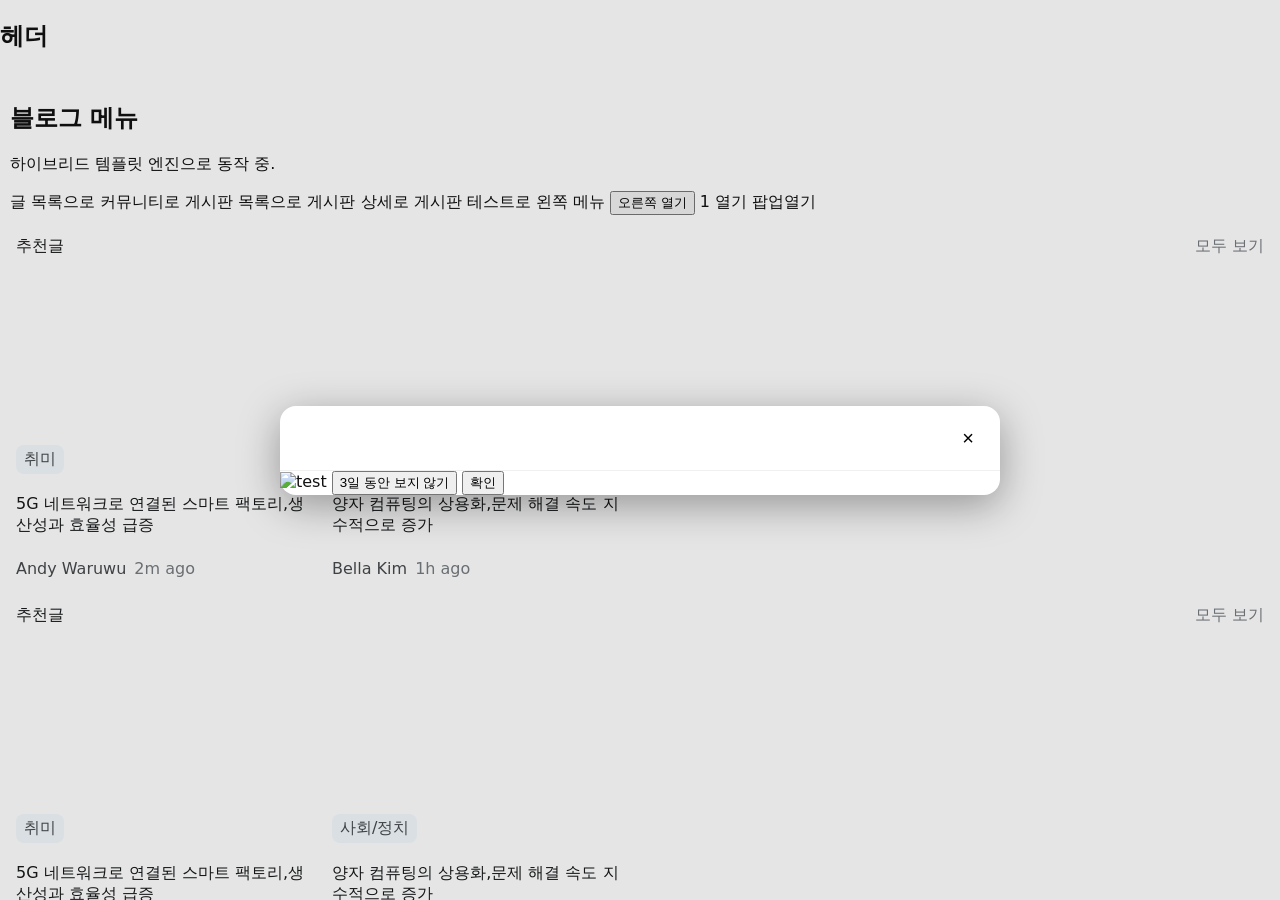
==== index.html @ c58dd1ce "demo" ====
<!doctype html>
<html lang="ko">
<head>
  <meta charset="utf-8">
  <meta name="viewport" content="width=device-width, initial-scale=1, maximum-scale=1, minimum-scale=1, user-scalable=no, viewport-fit=cover">
  <title>Blog Template</title>
  <meta name="apple-mobile-web-app-capable" content="yes">
  <meta name="apple-mobile-web-app-status-bar-style" content="black-translucent">
  <meta name="msapplication-tap-highlight" content="no">
  <meta name="hybrid:disable-onboarding" content="1">
  <meta name="hybrid:disable-intro" content="1">
  <link rel="manifest" href="./manifest.json">
  <meta name="theme-color" content="#ffffff">
  <link href="https://cdn.jsdelivr.net/npm/bootstrap-icons@1.11.1/font/bootstrap-icons.css" rel="stylesheet" >
  <link rel='stylesheet' href='https://cdn-uicons.flaticon.com/2.1.0/uicons-solid-rounded/css/uicons-solid-rounded.css'>
  <link rel='stylesheet' href='https://cdn-uicons.flaticon.com/2.1.0/uicons-regular-rounded/css/uicons-regular-rounded.css'>
  <link rel="stylesheet" href="./engine/css/base.css">
  <link rel="stylesheet" href="./engine/css/styleGuide.css">
  <link rel="stylesheet" href="./engine/css/component.css">
  <link rel="stylesheet" href="./engine/css/popup.css">
</head>
<body id="root">
  <script type="module">
    import Core from "./engine/js/core.js";
    Core.initApp('./appConfig.json');
    // In dev, skip SW to avoid caching preventing live updates
    const isLocalDev = ['localhost', '127.0.0.1'].includes(location.hostname);
    if ('serviceWorker' in navigator && !isLocalDev) {
      window.addEventListener('load', () => {
        navigator.serviceWorker.register('./engine/service-worker.js');
      });
    }
  </script>
  <!-- Load dev client bundle to enable live reload when running webpack-dev-server -->
  <script>
    (function(){
      var isLocal = location.hostname === 'localhost' || location.hostname === '127.0.0.1';
      if (isLocal) {
        var s = document.createElement('script');
        s.src = '/noop.js';
        document.body.appendChild(s);
      }
    })();
  </script>
  <script src="./engine/js/popup.js"></script>
  <script>window.Popup && Popup.init();</script>
</body>
</html>
---- engine/css/base.css ----
/* Base reset & variables */
:root{
  --primary-color:#ffffff;
  --bg:#ffffff;
  --text:#111111;
  --appbar-height:56px;
  --tabbar-height:60px;
  --transition:220ms ease;
  /* font-family: system-ui, -apple-system, Segoe UI, Roboto, Pretendard, sans-serif; */
}
*{box-sizing:border-box}
html,body{height:100dvh;margin:0;background:var(--bg);color:var(--text)}
/*a 태그 선택시 기본 디자인 제거 */
a{text-decoration:none;color:inherit}
/*a태그 셀렉트시 기본 디자인 제거 */
a:focus{outline:none;}

/* Appbar / Tabbar */
.appbar{
  background:rgba(255, 255, 255, 0.7);
  height:calc(var(--appbar-height) + env(safe-area-inset-top));
  display:flex;
  align-items:center;
  gap:8px;
  padding:env(safe-area-inset-top) 10px 0 10px;
  position:fixed;
  top:0;
  left:0;
  width:100%;
  z-index: 10;
}
.appbar-left{
  left:10px;
}
.appbar-right{
  position:absolute;
  top:calc(env(safe-area-inset-top) + 18px);
  right:10px;
}
.appbar.appheader{ z-index: 201; }
.appbar .title{font-weight:700;font-size:20px;}
.appbar button{
  background:none;
  border:none;
  padding:0;
  margin:0;
  cursor:pointer;
  color:#060505;
  font-size:18px;
}
.tabbar{
  position:fixed;
  bottom:0;
  left:0;
  width:100%;
  height:calc(var(--tabbar-height) + env(safe-area-inset-bottom));
  display:flex;justify-content:space-around;
  border-top:1px solid #e9e9e9;
  z-index: 10;
  background:rgba(255, 255, 255, 0.7);
  transition: transform var(--transition);
}
/*.tabbar a 선택 하면 하이라이트, 배경이 안보이게 */
.tabbar a:focus, .tabbar a:active, .tabbar a:hover{
  outline:none;background:none;
  -webkit-touch-callout: none;
  -webkit-user-select: none;
  user-select: none;
  -webkit-tap-highlight-color: transparent;
}
.tabbar a{flex:1;text-align:center;text-decoration:none;color:#060505;padding:8px 0}
.tabbar a.active{color:var(--primary-color);font-weight:600}
.tabbar a .icon span{font-size:20px;}
.tabbar a span{font-size:13px;}
.tabbar.hide{ transform: translateY(100%); }
.view{
  height:100dvh;
}

/* Views (absolute slide transition) */
.desktop-mode .views{
  position:relative;
  min-height:100dvh;
  overflow:auto; /* 전환 중 튀어나오는 부분 숨김 */
  padding:0px !important;
}

.mobile-mode .views{
  position:relative;
  min-height:calc(100dvh - var(--appbar-height) - var(--tabbar-height));
  overflow:auto; /* 전환 중 튀어나오는 부분 숨김 */
  padding:0px !important;
}

/* 탭바가 없을 때 높이 보정 */
.mobile-mode .no-tabbar .views{
  min-height:calc(100dvh - var(--appbar-height));
}

/* 모바일 모드에서 앱바/탭바와 겹침 방지 패딩 */
.mobile-mode .views{
  padding-top: calc(var(--appbar-height) + env(safe-area-inset-top));
  padding-bottom: calc(var(--tabbar-height) + env(safe-area-inset-bottom));
  min-height:100vh;
}

.view{
  position:absolute; inset:0;
  opacity:0;
  pointer-events:none;
}
.view.active{
  opacity:1; transform:translateX(0);
  pointer-events:auto; z-index:2;
}

.mobile-mode .view .page{
  padding-top:calc(env(safe-area-inset-top) + var(--appbar-height));
  padding-bottom:calc(env(safe-area-inset-bottom) + var(--tabbar-height));
}
.dynamic-view .page{
  /* 동적 뷰 내부는 자체 헤더와만 겹침 고려 */
  padding-top: calc(var(--appbar-height) + env(safe-area-inset-top));
}

/* 방향 전환 클래스 */
.view.anim-in-right  { transform:translateX(24px); }
.view.anim-in-left   { transform:translateX(-24px); }
.view.anim-out-right { transform:translateX(24px); opacity:0; }
.view.anim-out-left  { transform:translateX(-24px); opacity:0; }

/* Offcanvas */
.offcanvas{
  position:fixed; top:0; bottom:0; width:min(80%,320px);
  background:#fff; transition:transform var(--transition); z-index:200;
  padding-top:calc(env(safe-area-inset-top));
  padding-bottom:calc(env(safe-area-inset-bottom));
}
.offcanvas.right{ inset:0 0 0 auto; border-left:1px solid #eee; transform:translateX(100%); }
.offcanvas.left{ inset:0 auto 0 0; border-right:1px solid #eee; transform:translateX(-100%); }
.offcanvas.open{ transform:translateX(0); }
.offcanvas-backdrop{
  position:fixed; inset:0; background:rgba(0,0,0,.3);
  opacity:0; pointer-events:none; transition:opacity var(--transition); z-index:199;
}
.offcanvas-backdrop.show{ opacity:1; pointer-events:auto; }

/* Desktop mode: hide app UI, center content */
.desktop-mode .appbar,
.desktop-mode .tabbar{ display:none !important; }

.desktop-mode .views{
  /* min-height:auto; */
  max-width:100%;
  margin:0 auto;
  padding:24px 16px;     /* 데스크탑에서 여백 */
}

.ios .dynamic-view{
  transform:translateX(100%);
  transition: transform 360ms ease-in-out, opacity 360ms ease-in-out;
}
.ios .dynamic-view.active{ transform:translateX(0); }
.ios .dynamic-view.closing{ transform:translateX(100%); }

.android .dynamic-view{
  transform:translateY(100%);
  transition: transform 220ms ease-in-out, opacity 220ms ease-in-out;
}
.android .dynamic-view.active{ transform:translateY(0); }
.android .dynamic-view.closing{ transform:translateY(100%); }

.dynamic-view{
  position: fixed;
  overflow: auto;
  background: #fff;
  width: 100%;
  min-height: 100dvh;
  transform: translateX(100%);
  opacity: 1;
  z-index: 150;
  border-left: 1px solid #ddd;
  transition: transform 0.3s ease-in-out, opacity 0.3s ease-in-out;
}

.dynamic-view-backdrop{
  position: fixed; inset:0; background:rgba(0,0,0,.08);
  opacity:0; pointer-events:none; transition:opacity var(--transition); z-index:149;
}
.dynamic-view-backdrop.show{ opacity:1; pointer-events:auto; }

.dynamic-loading{
  position: fixed; inset:0; display:flex; align-items:center; justify-content:center;
  background: rgba(255,255,255,0.6);
  opacity:0; pointer-events:none; transition: opacity var(--transition); z-index: 202;
}
.dynamic-loading.show{ opacity:1; pointer-events:auto; }
.dynamic-loading .spinner{
  width: 36px; height: 36px; border-radius: 50%;
  border: 3px solid rgba(0,0,0,.15); border-top-color: rgba(0,0,0,.6);
  animation: spin 0.8s linear infinite;
}
@keyframes spin{ to { transform: rotate(360deg); } }

/* pull-to-refresh indicator */
.pull-to-refresh{ position:absolute; top:calc(var(--appbar-height) + env(safe-area-inset-top)); left:0; right:0; height:0; overflow:hidden; z-index: 201; }
.pull-to-refresh .ptr-indicator{ height:48px; display:flex; align-items:center; justify-content:center; }
.pull-to-refresh .spinner{ width:20px; height:20px; border-radius:50%; border:2px solid rgba(0,0,0,.2); border-top-color: rgba(0,0,0,.7); animation: spin 0.8s linear infinite; }

/* splash overlay (mobile only) */
.splash-overlay{ position:fixed; inset:0; background:#fff; opacity:0; pointer-events:none; z-index: 300; transition: opacity 280ms ease; }
.splash-overlay.show{ opacity:1; pointer-events:auto; }
.splash-overlay.hide{ opacity:0; pointer-events:none; }

/* onboarding / intro overlays */
.onboarding-overlay,
.intro-overlay{ position:fixed; inset:0; background:#fff; opacity:0; pointer-events:none; transition: opacity 280ms ease; }
.intro-overlay{ z-index:301; }
.onboarding-overlay{ z-index:302; }
.onboarding-overlay.show,
.intro-overlay.show{ opacity:1; pointer-events:auto; }
.onboarding-overlay.hide,
.intro-overlay.hide{ opacity:0; pointer-events:none; }

/* .desktop-mode .dynamic-view{
  transform:translateX(100%);
} */

@media (prefers-reduced-motion: reduce) {
  * { transition: none !important; animation: none !important; }
}
---- engine/css/component.css ----
.posts-container {
    display: flex;
    flex-direction: column;
    align-items: flex-start;
    position: relative;
      
  }
  
  .posts-container .section-header {
    display: flex;
    height: 44px;
    align-items: center;
    gap: 8px;
    padding: 0px 16px;
    position: relative;
    align-self: stretch;
    width: 100%;
  }
  
  .posts-container .frame {
    display: flex;
    align-items: center;
    gap: 4px;
    position: relative;
    flex: 1;
    flex-grow: 1;
  }
  
  .posts-container .section-title {
    position: relative;
    width: fit-content;
    margin-top: -1.00px;
    font-family: var(--title-2-font-family);
    font-weight: var(--title-2-font-weight);
    color: #17191a;
    font-size: var(--title-2-font-size);
    letter-spacing: var(--title-2-letter-spacing);
    line-height: var(--title-2-line-height);
    white-space: nowrap;
    font-style: var(--title-2-font-style);
  }
  
  .posts-container .action-button {
    display: inline-flex;
    height: 44px;
    align-items: center;
    justify-content: center;
    gap: 10px;
    position: relative;
    flex: 0 0 auto;
  }
  
  .posts-container .parent-title {
    position: relative;
    width: fit-content;
    font-family: var(--button-2-font-family);
    font-weight: var(--button-2-font-weight);
    color: #757b80;
    font-size: var(--button-2-font-size);
    text-align: right;
    letter-spacing: var(--button-2-letter-spacing);
    line-height: var(--button-2-line-height);
    white-space: nowrap;
    font-style: var(--button-2-font-style);
  }
  
  .posts-container .posts-list {
    display: flex;
    align-items: flex-start;
    gap: 16px;
    padding: 0px 16px 16px;
    position: relative;
    align-self: stretch;
    width: 100%;
    flex: 0 0 auto;
      overflow-x: auto;
  }
  
  .posts-container .blog-post-list {
    display: flex;
    flex-direction: column;
    width: 300px;
    align-items: flex-start;
    justify-content: center;
    gap: 16px;
    position: relative;
  }
  
  .posts-container .image {
    position: relative;
    align-self: stretch;
    width: 100%;
    height: 160px;
    border-radius: 12px;
    background-image: url(https://c.animaapp.com/TN7H53ia/img/img.jpg);
    background-size: cover;
    background-position: 50% 50%;
  }
  
  .posts-container .container {
    display: flex;
    flex-direction: column;
    align-items: flex-start;
    gap: 8px;
    position: relative;
    align-self: stretch;
    width: 100%;
    flex: 0 0 auto;
  }
  
  .posts-container .div {
    display: flex;
    flex-direction: column;
    align-items: flex-start;
    gap: 4px;
    position: relative;
    align-self: stretch;
    width: 100%;
    flex: 0 0 auto;
  }
  
  .posts-container .badge {
    display: inline-flex;
    align-items: center;
    justify-content: center;
    gap: 4px;
    padding: 4px 8px;
    position: relative;
    flex: 0 0 auto;
    background-color: #f2f8fc;
    border-radius: 8px;
  }
  
  .posts-container .text-wrapper {
    position: relative;
    width: fit-content;
    font-family: var(--caption-s-font-family);
    font-weight: var(--caption-s-font-weight);
    color: #464a4d;
    font-size: var(--caption-s-font-size);
    letter-spacing: var(--caption-s-letter-spacing);
    line-height: var(--caption-s-line-height);
    white-space: nowrap;
    font-style: var(--caption-s-font-style);
  }
  
  .posts-container .title {
    position: relative;
    align-self: stretch;
    font-family: var(--title-3-font-family);
    font-weight: var(--title-3-font-weight);
    color: #17191a;
    font-size: var(--title-3-font-size);
    letter-spacing: var(--title-3-letter-spacing);
    line-height: var(--title-3-line-height);
    overflow: hidden;
    text-overflow: ellipsis;
    display: -webkit-box;
    -webkit-line-clamp: 2;
    -webkit-box-orient: vertical;
    font-style: var(--title-3-font-style);
  }
  
  .posts-container .meta-info {
    display: inline-flex;
    align-items: center;
    gap: 8px;
    position: relative;
    flex: 0 0 auto;
  }
  
  .posts-container .author {
    position: relative;
    width: fit-content;
    margin-top: -1.00px;
    font-family: var(--label-s-font-family);
    font-weight: var(--label-s-font-weight);
    color: #464a4d;
    font-size: var(--label-s-font-size);
    letter-spacing: var(--label-s-letter-spacing);
    line-height: var(--label-s-line-height);
    white-space: nowrap;
    font-style: var(--label-s-font-style);
  }
  
  .posts-container .timestamp {
    position: relative;
    width: fit-content;
    margin-top: -1.00px;
    font-family: var(--label-s-font-family);
    font-weight: var(--label-s-font-weight);
    color: #757b80;
    font-size: var(--label-s-font-size);
    text-align: center;
    letter-spacing: var(--label-s-letter-spacing);
    line-height: var(--label-s-line-height);
    white-space: nowrap;
    font-style: var(--label-s-font-style);
  }
  
  .posts-container .blog-post-list-2 {
    display: flex;
    flex-direction: column;
    width: 300px;
    align-items: flex-start;
    justify-content: center;
    gap: 16px;
    position: relative;
    margin-right: -258.00px;
  }
  
  .posts-container .img-wrapper {
    position: relative;
    align-self: stretch;
    width: 100%;
    height: 160px;
    border-radius: 12px;
    overflow: hidden;
  }
  
  .posts-container .img {
    position: absolute;
    width: 58px;
    height: 160px;
    top: 0;
    left: 0;
    object-fit: cover;
  }
---- engine/css/popup.css ----
/* Popup styles (standalone)
   Classes use hy- prefix to avoid collisions */

/* Scroll lock when popup is open */
.hy-scroll-lock { overflow: hidden !important; }

/* Backdrop */
#hy-popup-backdrop.hy-popup-backdrop {
  position: fixed;
  inset: 0;
  background: rgba(0,0,0,.10);
  opacity: 0;
  pointer-events: none;
  transition: opacity .2s ease;
  /* cover full dynamic viewport and safe areas */
  height: 100dvh;
  width: 100vw;
  z-index: 99;
}
#hy-popup-backdrop.hy-popup-backdrop.show {
  opacity: 1;
  pointer-events: auto;
}

/* Root */
.hy-popup {
  position: fixed;
  inset: 0;
  height: 100dvh; /* freeze dynamic viewport height on iOS to avoid resize during animation */
  display: flex;
  align-items: center;
  justify-content: center;
  z-index: 100;
  opacity: 0; /* start hidden to fade-in */
  transition: transform 360ms ease-in-out, opacity 360ms ease-in-out;
}
.hy-popup.active { opacity: 1; }
.hy-popup.closing { opacity: 0; }

/* Surface */
.hy-popup__surface {
  background: var(--popup-bg, #fff);
  color: var(--popup-fg, #111);
  border-radius: 16px;
  box-shadow: 0 10px 40px rgba(0,0,0,.35);
  width: min(92vw, 720px);
  max-height: calc(100% - 24px);
  display: flex;
  flex-direction: column;
  /* default: subtle center modal animation (desktop) */
  transform: translateY(40px);
  transition: transform 360ms ease-in-out, opacity 360ms ease-in-out;
}
.hy-popup.active .hy-popup__surface { transform: translateY(0); }
.hy-popup.closing .hy-popup__surface { transform: translateY(40px); }

.hy-popup__header {
  display: flex;
  align-items: center;
  justify-content: space-between;
  padding: 16px 18px;
  border-bottom: 1px solid rgba(0,0,0,.06);
  font-weight: 600;
}
.hy-popup__title { font-size: 18px; }
.hy-popup__close {
  appearance: none;
  border: 0;
  background: transparent;
  font-size: 20px;
  line-height: 1;
  padding: 6px 8px;
  cursor: pointer;
}

.hy-popup__body {
  padding: 0px;
  overflow: auto;
}

/* Sizes */
.hy-size-sm .hy-popup__surface { width: min(92vw, 560px); }
.hy-size-md .hy-popup__surface { width: min(92vw, 720px); }
.hy-size-lg .hy-popup__surface { width: min(92vw, 960px); }
.hy-size-full .hy-popup__surface { width: 100vw; height: 100vh; padding-top: env(safe-area-inset-top); max-height: 100vh; border-radius: 0; }

/* Sheet variant for small screens */
.hy-popup--sheet {
  align-items: flex-end;
}
.hy-popup--sheet .hy-popup__surface {
  width: 100vw;
  /* fill container height; account for bottom safe-area */
  max-height: calc(100% - env(safe-area-inset-bottom));
  border-bottom-left-radius: 0;
  border-bottom-right-radius: 0;
  border-top-left-radius: 20px;
  border-top-right-radius: 20px;
  padding-bottom: env(safe-area-inset-bottom);
  transform: translateY(100%);
}
.hy-popup--sheet.active .hy-popup__surface { transform: translateY(0); }
.hy-popup--sheet.closing .hy-popup__surface { transform: translateY(100%); }

/* Ensure hardware-composited on iOS to avoid painting issues */
.hy-popup,
#hy-popup-backdrop.hy-popup-backdrop,
.hy-popup__surface { will-change: transform, opacity; transform: translateZ(0); -webkit-transform: translateZ(0); }

/* Mobile-only: modal also slides up from bottom on first show */
@media (max-width: 767px) {
  .hy-popup--modal .hy-popup__surface { transform: translateY(100dvh); }
  .hy-popup--modal.active .hy-popup__surface { transform: translateY(0); }
  .hy-popup--modal.closing .hy-popup__surface { transform: translateY(100dvh); }
}

/* Responsive: on desktop, sheet behaves like modal unless full specified */
@media (min-width: 768px) {
  .hy-popup--sheet .hy-popup__surface {
    width: min(92vw, 720px);
    max-height: 90vh;
    border-radius: 16px;
  }
}

/* Error placeholder */
.hy-popup__error {
  color: #b00020;
}
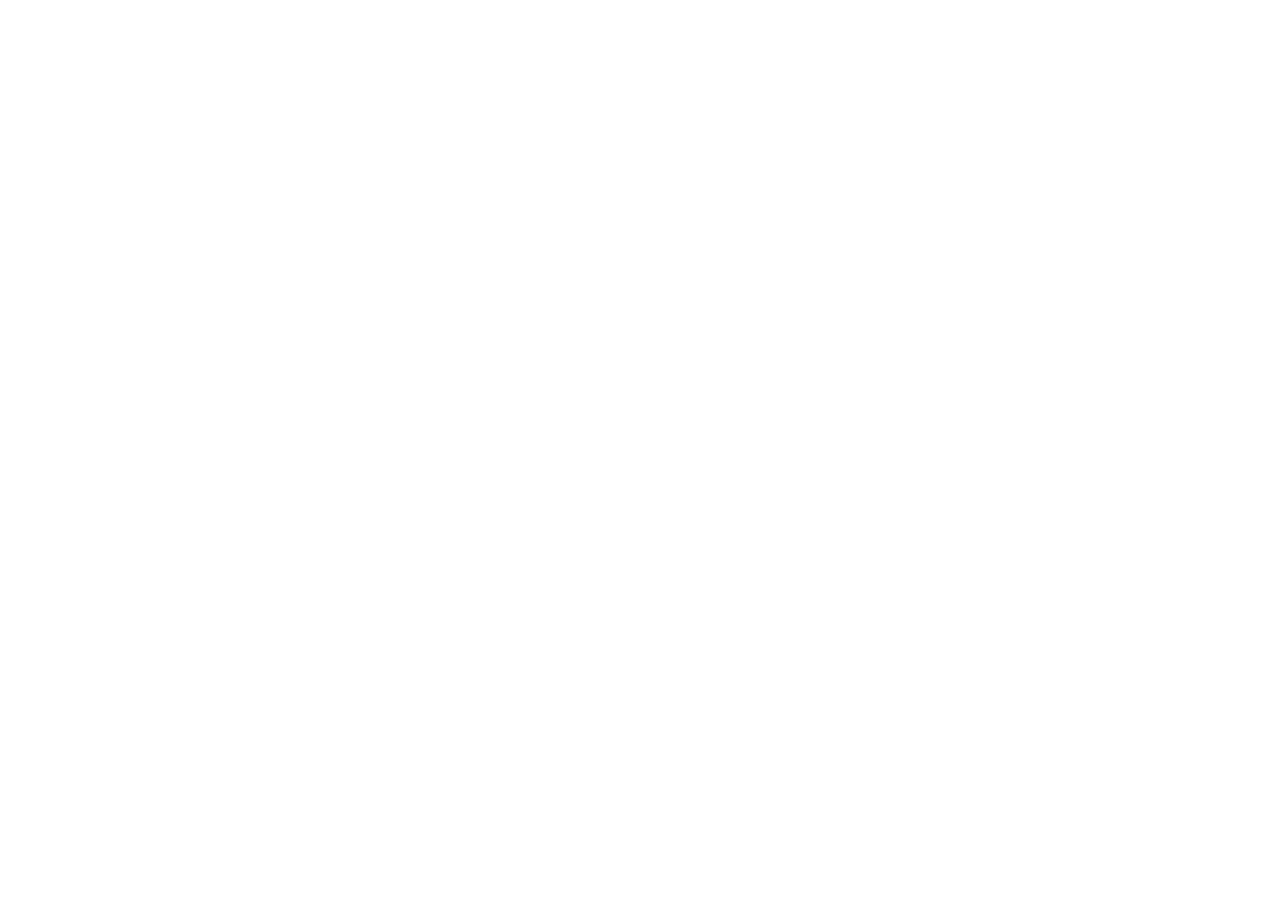
==== commit ecfe27f0: "경로 수정" ====
--- a/index.html
+++ b/index.html
@@ -4,26 +4,26 @@
 <head>
   <meta charset="utf-8">
   <meta name="viewport" content="width=device-width, initial-scale=1, maximum-scale=1, minimum-scale=1, user-scalable=no, viewport-fit=cover">
-  <title>Blog Template</title>
+  <title>Blog Template demo</title>
   <meta name="apple-mobile-web-app-capable" content="yes">
   <meta name="apple-mobile-web-app-status-bar-style" content="black-translucent">
   <meta name="msapplication-tap-highlight" content="no">
   <meta name="hybrid:disable-onboarding" content="1">
   <meta name="hybrid:disable-intro" content="1">
-  <link rel="manifest" href="./manifest.json">
+  <link rel="manifest" href="manifest.json">
   <meta name="theme-color" content="#ffffff">
   <link href="https://cdn.jsdelivr.net/npm/bootstrap-icons@1.11.1/font/bootstrap-icons.css" rel="stylesheet" >
   <link rel='stylesheet' href='https://cdn-uicons.flaticon.com/2.1.0/uicons-solid-rounded/css/uicons-solid-rounded.css'>
   <link rel='stylesheet' href='https://cdn-uicons.flaticon.com/2.1.0/uicons-regular-rounded/css/uicons-regular-rounded.css'>
-  <link rel="stylesheet" href="./engine/css/base.css">
-  <link rel="stylesheet" href="./engine/css/styleGuide.css">
-  <link rel="stylesheet" href="./engine/css/component.css">
-  <link rel="stylesheet" href="./engine/css/popup.css">
+  <link rel="stylesheet" href="engine/css/base.css">
+  <link rel="stylesheet" href="engine/css/styleGuide.css">
+  <link rel="stylesheet" href="engine/css/component.css">
+  <link rel="stylesheet" href="engine/css/popup.css">
 </head>
 <body id="root">
   <script type="module">
-    import Core from "./engine/js/core.js";
-    Core.initApp('./appConfig.json');
+    import Core from "engine/js/core.js";
+    Core.initApp('appConfig.json');
     // In dev, skip SW to avoid caching preventing live updates
     const isLocalDev = ['localhost', '127.0.0.1'].includes(location.hostname);
     if ('serviceWorker' in navigator && !isLocalDev) {
@@ -43,7 +43,7 @@
       }
     })();
   </script>
-  <script src="./engine/js/popup.js"></script>
+  <script src="engine/js/popup.js"></script>
   <script>window.Popup && Popup.init();</script>
 </body>
 </html>
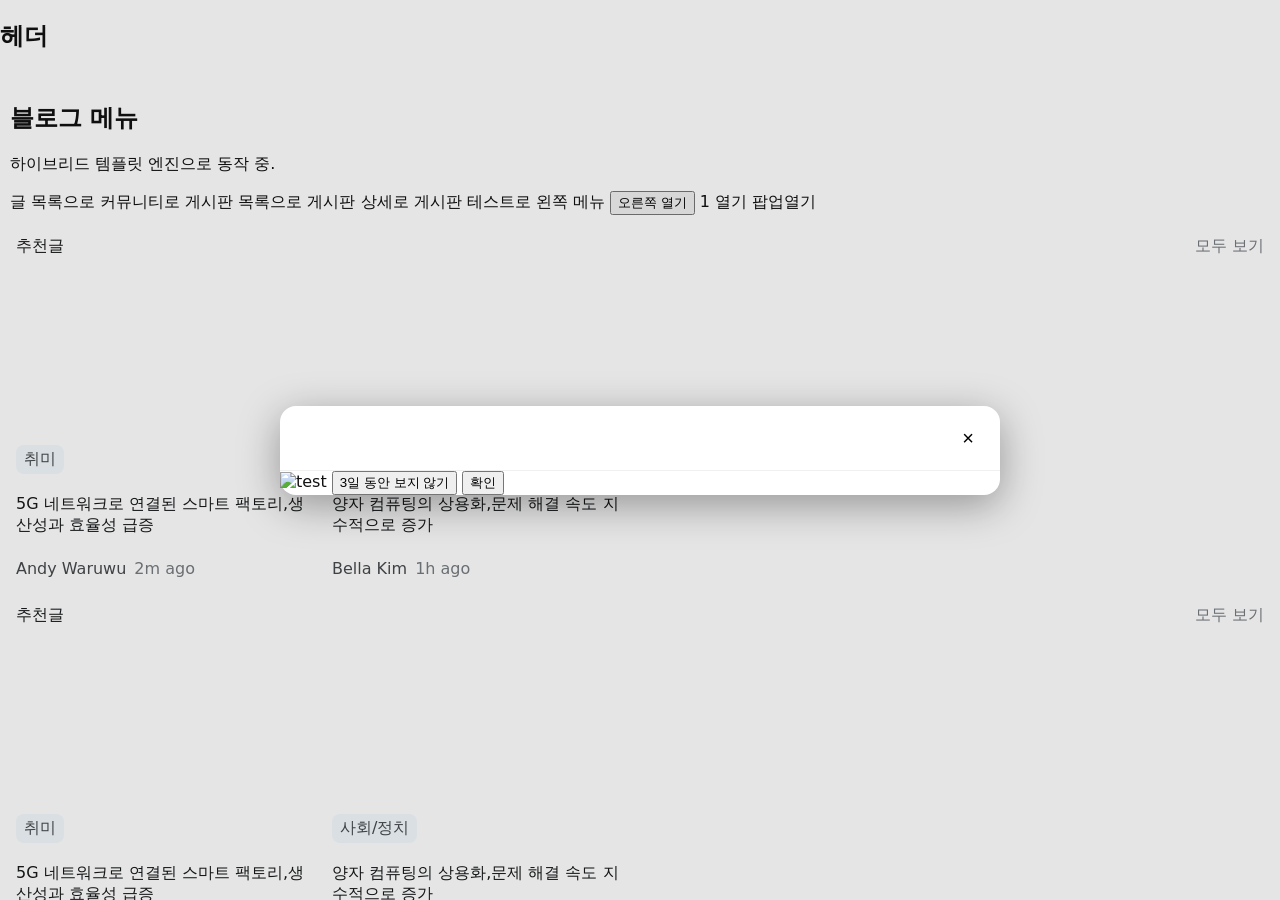
==== commit 1c95169e: "경로 수정" ====
--- a/index.html
+++ b/index.html
@@ -10,20 +10,20 @@
   <meta name="msapplication-tap-highlight" content="no">
   <meta name="hybrid:disable-onboarding" content="1">
   <meta name="hybrid:disable-intro" content="1">
-  <link rel="manifest" href="manifest.json">
+  <link rel="manifest" href="./manifest.json">
   <meta name="theme-color" content="#ffffff">
   <link href="https://cdn.jsdelivr.net/npm/bootstrap-icons@1.11.1/font/bootstrap-icons.css" rel="stylesheet" >
   <link rel='stylesheet' href='https://cdn-uicons.flaticon.com/2.1.0/uicons-solid-rounded/css/uicons-solid-rounded.css'>
   <link rel='stylesheet' href='https://cdn-uicons.flaticon.com/2.1.0/uicons-regular-rounded/css/uicons-regular-rounded.css'>
-  <link rel="stylesheet" href="engine/css/base.css">
-  <link rel="stylesheet" href="engine/css/styleGuide.css">
-  <link rel="stylesheet" href="engine/css/component.css">
-  <link rel="stylesheet" href="engine/css/popup.css">
+  <link rel="stylesheet" href="./engine/css/base.css">
+  <link rel="stylesheet" href="./engine/css/styleGuide.css">
+  <link rel="stylesheet" href="./engine/css/component.css">
+  <link rel="stylesheet" href="./engine/css/popup.css">
 </head>
 <body id="root">
   <script type="module">
-    import Core from "engine/js/core.js";
-    Core.initApp('appConfig.json');
+    import Core from "./engine/js/core.js";
+    Core.initApp('./appConfig.json');
     // In dev, skip SW to avoid caching preventing live updates
     const isLocalDev = ['localhost', '127.0.0.1'].includes(location.hostname);
     if ('serviceWorker' in navigator && !isLocalDev) {
@@ -43,7 +43,7 @@
       }
     })();
   </script>
-  <script src="engine/js/popup.js"></script>
+  <script src="./engine/js/popup.js"></script>
   <script>window.Popup && Popup.init();</script>
 </body>
 </html>
